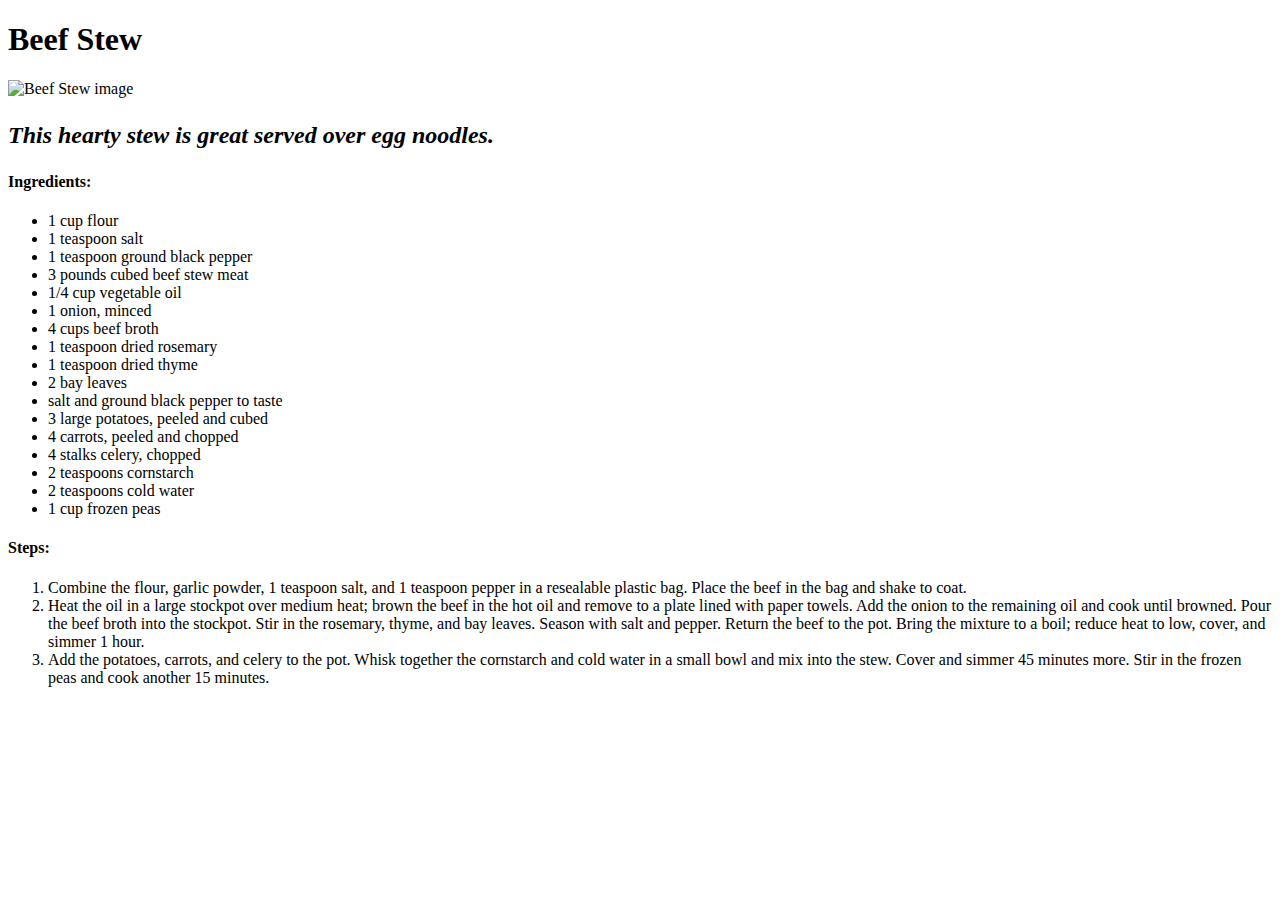
==== recipes/beef_stew.html @ c0df03b8 "Add linked html recipes" ====
<!DOCTYPE html>
<html lang="en">
<head>
    <meta charset="UTF-8">
    <meta http-equiv="X-UA-Compatible" content="IE=edge">
    <meta name="viewport" content="width=device-width, initial-scale=1.0">
    <title>Beef Stew Recipe</title>
</head>
<body>
    <h1>Beef Stew</h1>
    <img src="https://imagesvc.meredithcorp.io/v3/mm/image?url=https%3A%2F%2Fpublic-assets.meredithcorp.io%2F1252387f1839c5879ee7cc5ee425e4eb%2F1663546113IMG_3601%20(2).JPG&w=595&h=398&c=sc&poi=face&q=60&orient=true" width="300" alt="Beef Stew image">
    <h2><p><em>This hearty stew is great served over egg noodles.</em></p></h2>
    <h4><p><strong>Ingredients:</strong></p></h4>
    <ul>
        <li>1 cup flour</li>
        <li>1 teaspoon salt</li>
        <li>1 teaspoon ground black pepper</li>
        <li>3 pounds cubed beef stew meat</li>
        <li>1/4 cup vegetable oil</li>
        <li>1 onion, minced</li>
        <li>4 cups beef broth</li>
        <li>1 teaspoon dried rosemary</li>
        <li>1 teaspoon dried thyme</li>
        <li>2 bay leaves</li>
        <li>salt and ground black pepper to taste</li>
        <li>3 large potatoes, peeled and cubed</li>
        <li>4 carrots, peeled and chopped</li>
        <li>4 stalks celery, chopped</li>
        <li>2 teaspoons cornstarch</li>
        <li>2 teaspoons cold water</li>
        <li>1 cup frozen peas</li>
    </ul>

    <h4><p><strong>Steps:</strong></p></h4>
    <ol>
        <li>Combine the flour, garlic powder, 1 teaspoon salt, and 1 teaspoon pepper in a resealable plastic bag. Place the beef in the bag and shake to coat.</li>
        <li>Heat the oil in a large stockpot over medium heat; brown the beef in the hot oil and remove to a plate lined with paper towels. Add the onion to the remaining oil and cook until browned. Pour the beef broth into the stockpot. Stir in the rosemary, thyme, and bay leaves. Season with salt and pepper. Return the beef to the pot. Bring the mixture to a boil; reduce heat to low, cover, and simmer 1 hour.</li>
        <li>Add the potatoes, carrots, and celery to the pot. Whisk together the cornstarch and cold water in a small bowl and mix into the stew. Cover and simmer 45 minutes more. Stir in the frozen peas and cook another 15 minutes.</li>
    </ol>

</body>
</html>
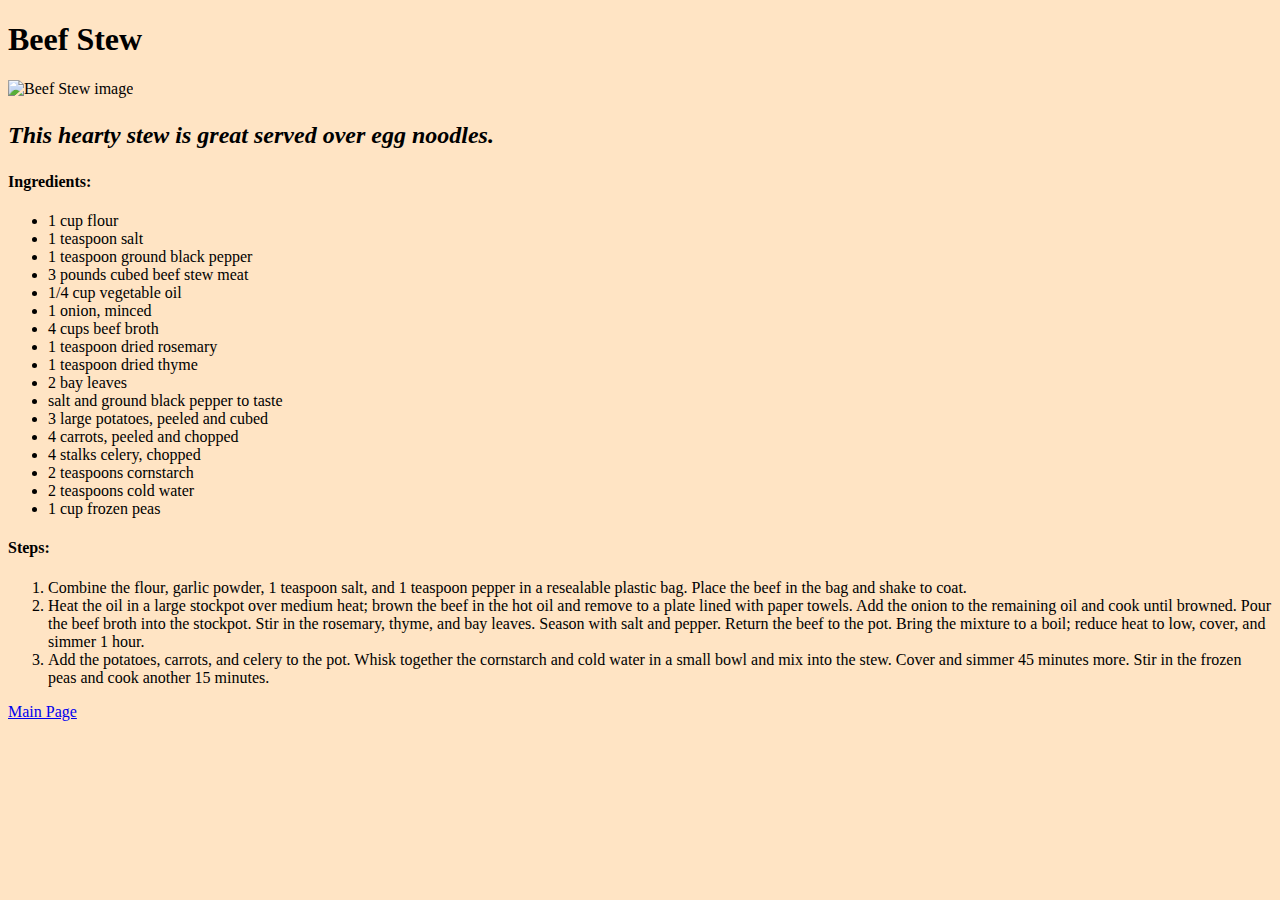
==== commit e81eacd7: "Add CSS" ====
--- a/recipes/beef_stew.html
+++ b/recipes/beef_stew.html
@@ -1,42 +1,75 @@
 <!DOCTYPE html>
 <html lang="en">
-<head>
-    <meta charset="UTF-8">
-    <meta http-equiv="X-UA-Compatible" content="IE=edge">
-    <meta name="viewport" content="width=device-width, initial-scale=1.0">
+  <head>
+    <meta charset="UTF-8" />
+    <meta http-equiv="X-UA-Compatible" content="IE=edge" />
+    <meta name="viewport" content="width=device-width, initial-scale=1.0" />
+    <link rel="stylesheet" href="css_style.css">
+    <style>
+      * {
+        background-color: bisque;
+      }
+    </style>
     <title>Beef Stew Recipe</title>
-</head>
-<body>
+  </head>
+  <body>
     <h1>Beef Stew</h1>
-    <img src="https://imagesvc.meredithcorp.io/v3/mm/image?url=https%3A%2F%2Fpublic-assets.meredithcorp.io%2F1252387f1839c5879ee7cc5ee425e4eb%2F1663546113IMG_3601%20(2).JPG&w=595&h=398&c=sc&poi=face&q=60&orient=true" width="300" alt="Beef Stew image">
-    <h2><p><em>This hearty stew is great served over egg noodles.</em></p></h2>
-    <h4><p><strong>Ingredients:</strong></p></h4>
+    <img
+      src="https://imagesvc.meredithcorp.io/v3/mm/image?url=https%3A%2F%2Fpublic-assets.meredithcorp.io%2F1252387f1839c5879ee7cc5ee425e4eb%2F1663546113IMG_3601%20(2).JPG&w=595&h=398&c=sc&poi=face&q=60&orient=true"
+      width="300"
+      alt="Beef Stew image"
+    />
+    <h2>
+      <p><em>This hearty stew is great served over egg noodles.</em></p>
+    </h2>
+    <h4>
+      <p><strong>Ingredients:</strong></p>
+    </h4>
     <ul>
-        <li>1 cup flour</li>
-        <li>1 teaspoon salt</li>
-        <li>1 teaspoon ground black pepper</li>
-        <li>3 pounds cubed beef stew meat</li>
-        <li>1/4 cup vegetable oil</li>
-        <li>1 onion, minced</li>
-        <li>4 cups beef broth</li>
-        <li>1 teaspoon dried rosemary</li>
-        <li>1 teaspoon dried thyme</li>
-        <li>2 bay leaves</li>
-        <li>salt and ground black pepper to taste</li>
-        <li>3 large potatoes, peeled and cubed</li>
-        <li>4 carrots, peeled and chopped</li>
-        <li>4 stalks celery, chopped</li>
-        <li>2 teaspoons cornstarch</li>
-        <li>2 teaspoons cold water</li>
-        <li>1 cup frozen peas</li>
+      <li>1 cup flour</li>
+      <li>1 teaspoon salt</li>
+      <li>1 teaspoon ground black pepper</li>
+      <li>3 pounds cubed beef stew meat</li>
+      <li>1/4 cup vegetable oil</li>
+      <li>1 onion, minced</li>
+      <li>4 cups beef broth</li>
+      <li>1 teaspoon dried rosemary</li>
+      <li>1 teaspoon dried thyme</li>
+      <li>2 bay leaves</li>
+      <li>salt and ground black pepper to taste</li>
+      <li>3 large potatoes, peeled and cubed</li>
+      <li>4 carrots, peeled and chopped</li>
+      <li>4 stalks celery, chopped</li>
+      <li>2 teaspoons cornstarch</li>
+      <li>2 teaspoons cold water</li>
+      <li>1 cup frozen peas</li>
     </ul>
 
-    <h4><p><strong>Steps:</strong></p></h4>
+    <h4>
+      <p><strong>Steps:</strong></p>
+    </h4>
     <ol>
-        <li>Combine the flour, garlic powder, 1 teaspoon salt, and 1 teaspoon pepper in a resealable plastic bag. Place the beef in the bag and shake to coat.</li>
-        <li>Heat the oil in a large stockpot over medium heat; brown the beef in the hot oil and remove to a plate lined with paper towels. Add the onion to the remaining oil and cook until browned. Pour the beef broth into the stockpot. Stir in the rosemary, thyme, and bay leaves. Season with salt and pepper. Return the beef to the pot. Bring the mixture to a boil; reduce heat to low, cover, and simmer 1 hour.</li>
-        <li>Add the potatoes, carrots, and celery to the pot. Whisk together the cornstarch and cold water in a small bowl and mix into the stew. Cover and simmer 45 minutes more. Stir in the frozen peas and cook another 15 minutes.</li>
+      <li>
+        Combine the flour, garlic powder, 1 teaspoon salt, and 1 teaspoon pepper
+        in a resealable plastic bag. Place the beef in the bag and shake to
+        coat.
+      </li>
+      <li>
+        Heat the oil in a large stockpot over medium heat; brown the beef in the
+        hot oil and remove to a plate lined with paper towels. Add the onion to
+        the remaining oil and cook until browned. Pour the beef broth into the
+        stockpot. Stir in the rosemary, thyme, and bay leaves. Season with salt
+        and pepper. Return the beef to the pot. Bring the mixture to a boil;
+        reduce heat to low, cover, and simmer 1 hour.
+      </li>
+      <li>
+        Add the potatoes, carrots, and celery to the pot. Whisk together the
+        cornstarch and cold water in a small bowl and mix into the stew. Cover
+        and simmer 45 minutes more. Stir in the frozen peas and cook another 15
+        minutes.
+      </li>
     </ol>
 
-</body>
+    <a href="../index.html">Main Page</a>
+  </body>
 </html>
